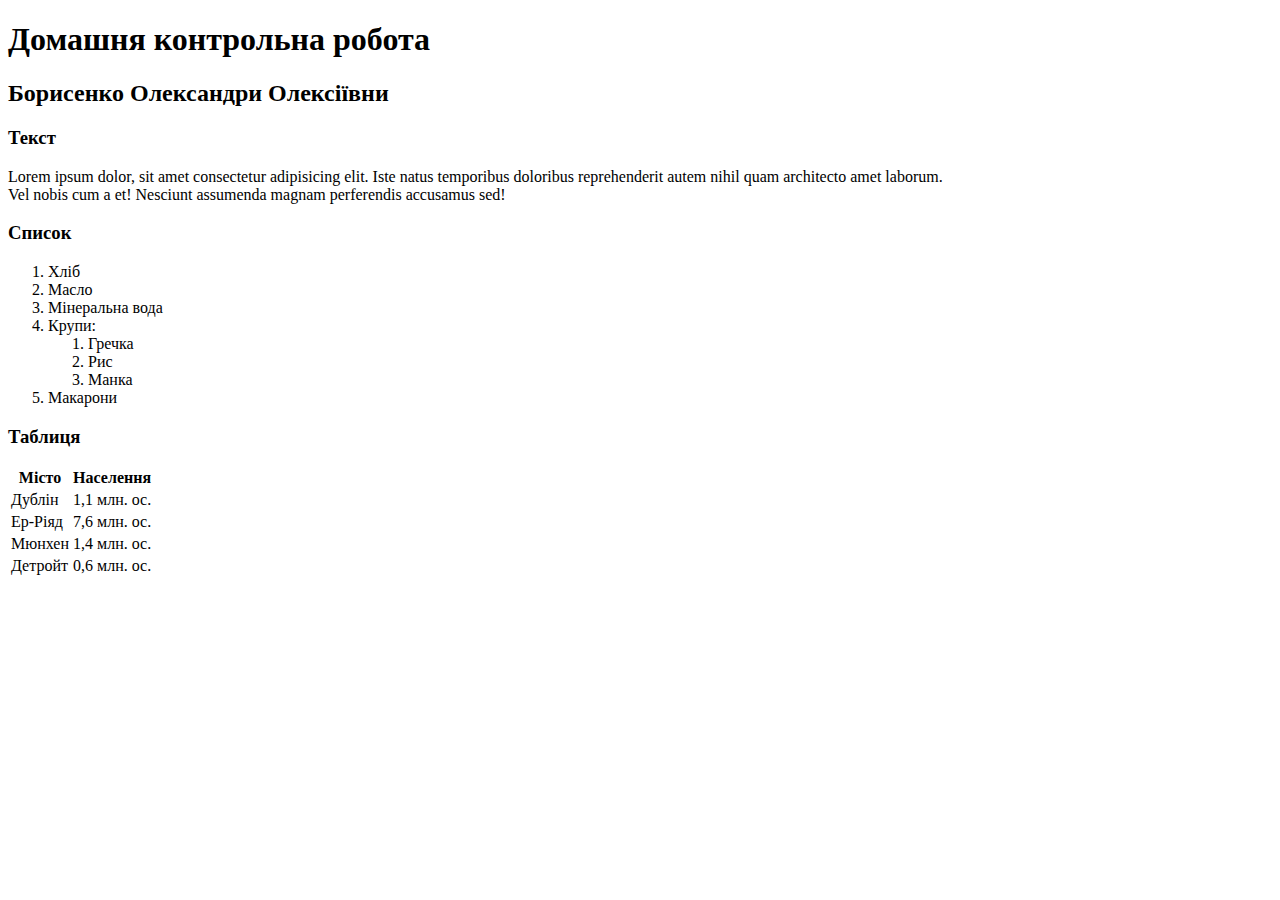
==== index.html @ cf965d16 "changes" ====
<!DOCTYPE html>
<html lang="en">
<head>
    <meta charset="UTF-8">
    <meta name="viewport" content="width=device-width, initial-scale=1.0">
    <title>Document</title>
    <link rel="stylesheet" href="css/style.css">
</head>
<body>
 <h1> Домашня контрольна робота </h1>
 <h2> Борисенко Олександри Олексіївни </h2>
 <div>
    <h3>Текст</h3>
 </div>
 <p>Lorem ipsum dolor, sit amet consectetur adipisicing elit. Iste natus temporibus doloribus reprehenderit autem nihil quam architecto amet laborum.<br> Vel nobis cum a et! Nesciunt assumenda magnam perferendis accusamus sed!</p>
 
 
 <div>
    <h3>Список</h3>
 </div>
  <ol>
    <li>Хліб</li>
    <li>Масло</li>
    <li>Мінеральна вода</li>
     <li>Крупи:
     <ol>
        <li>Гречка</li>
        <li>Рис</li>
        <li>Манка</li>
    </ol>
    </li>
    <li>Макарони</li>
  </ol>

  <div>
   <h3>Таблиця</h3> 
  </div>
  <table>
    <tr>
      <th>Місто</th>
      <th>Населення</th>
     </tr>
     <tr>
      <td>Дублін</td>
      <td>1,1 млн. ос.</td>
     </tr>
     <tr>
      <td>Ер-Ріяд</td>
      <td>7,6 млн. ос.</td>
     </tr>
     <tr>
      <td>Мюнхен</td>
      <td>1,4 млн. ос.</td>
     </tr>
     <tr>
      <td>Детройт</td>
      <td>0,6 млн. ос.</td>
     </tr>
  </table>


</body>
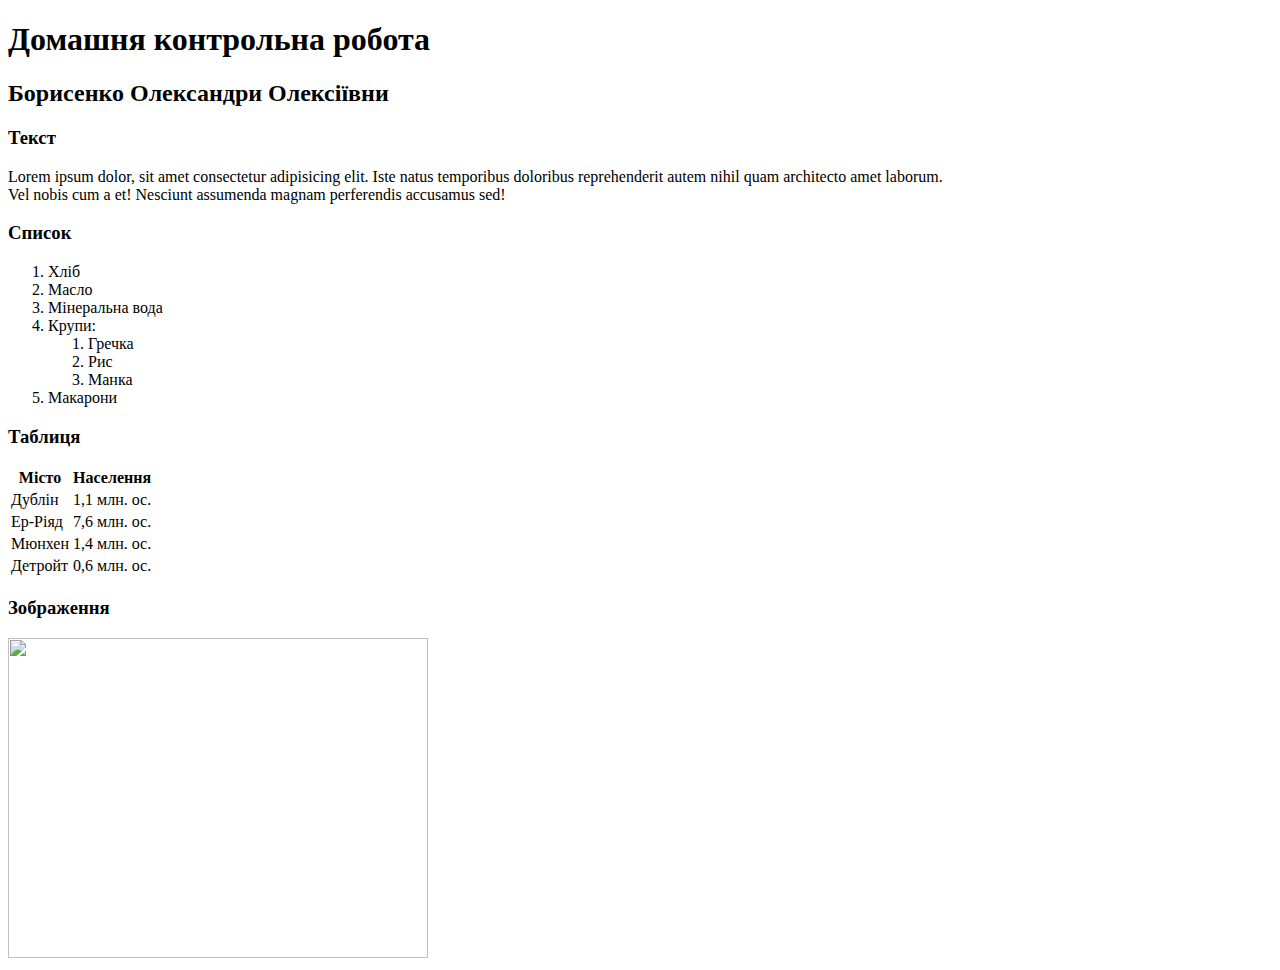
==== commit 8e01aa84: "maybe done" ====
--- a/index.html
+++ b/index.html
@@ -58,5 +58,10 @@
      </tr>
   </table>
 
+  <div>
+   <h3>Зображення</h3>
+  </div>
+  <img src="https://place-hold.it/420x320" alt="" height="320" width="420" class="fon" />
+
 
 </body>
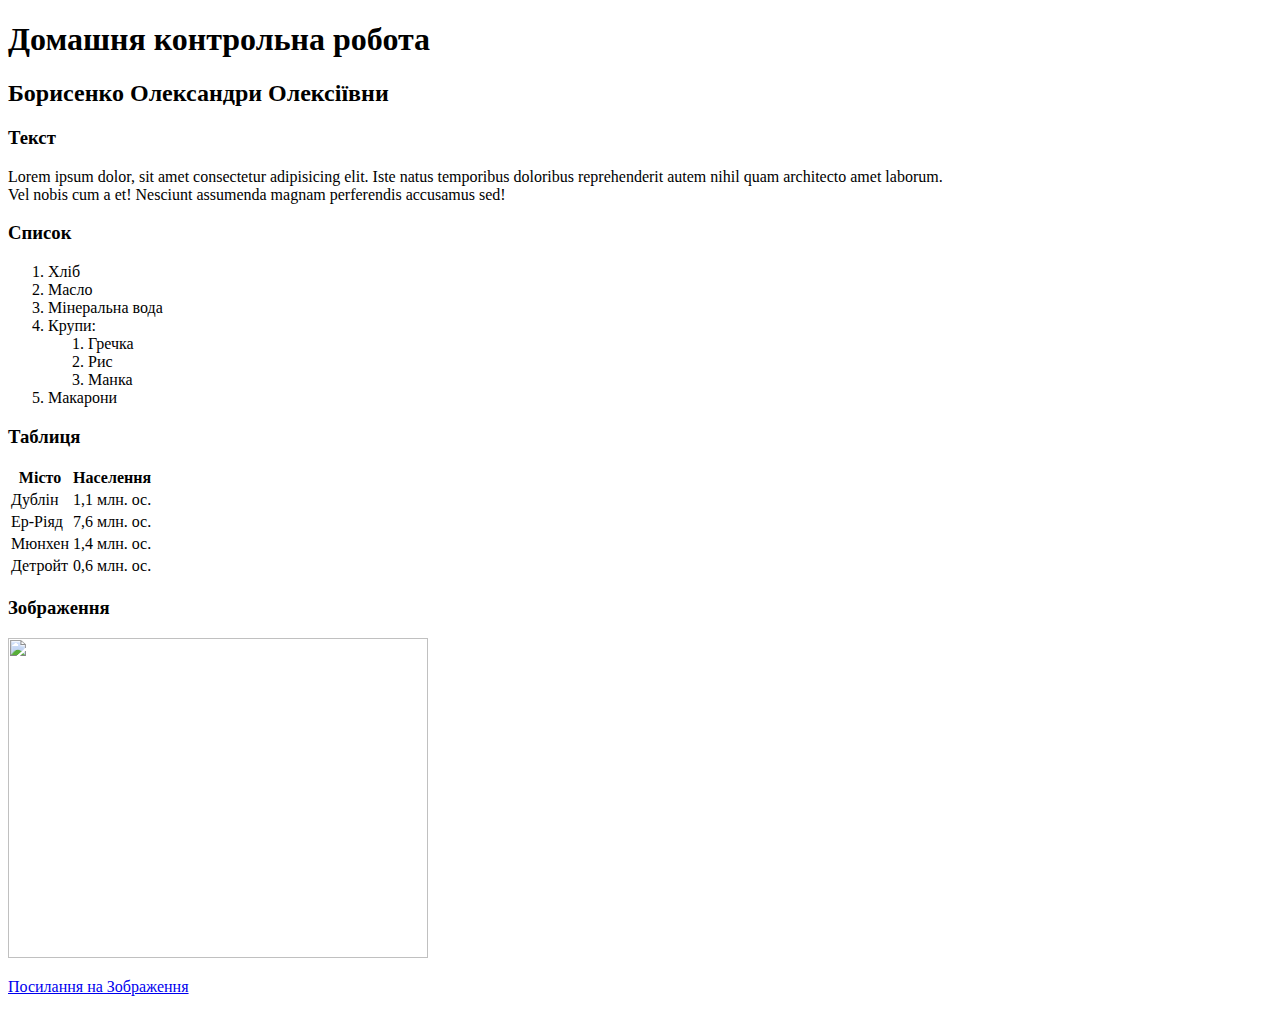
==== commit 522d42ff: "m" ====
--- a/index.html
+++ b/index.html
@@ -63,5 +63,7 @@
   </div>
   <img src="https://place-hold.it/420x320" alt="" height="320" width="420" class="fon" />
 
+  <div></div>
+  <p><a href="https://place-hold.it/420x320">Посилання на Зображення</a></p>
 
 </body>
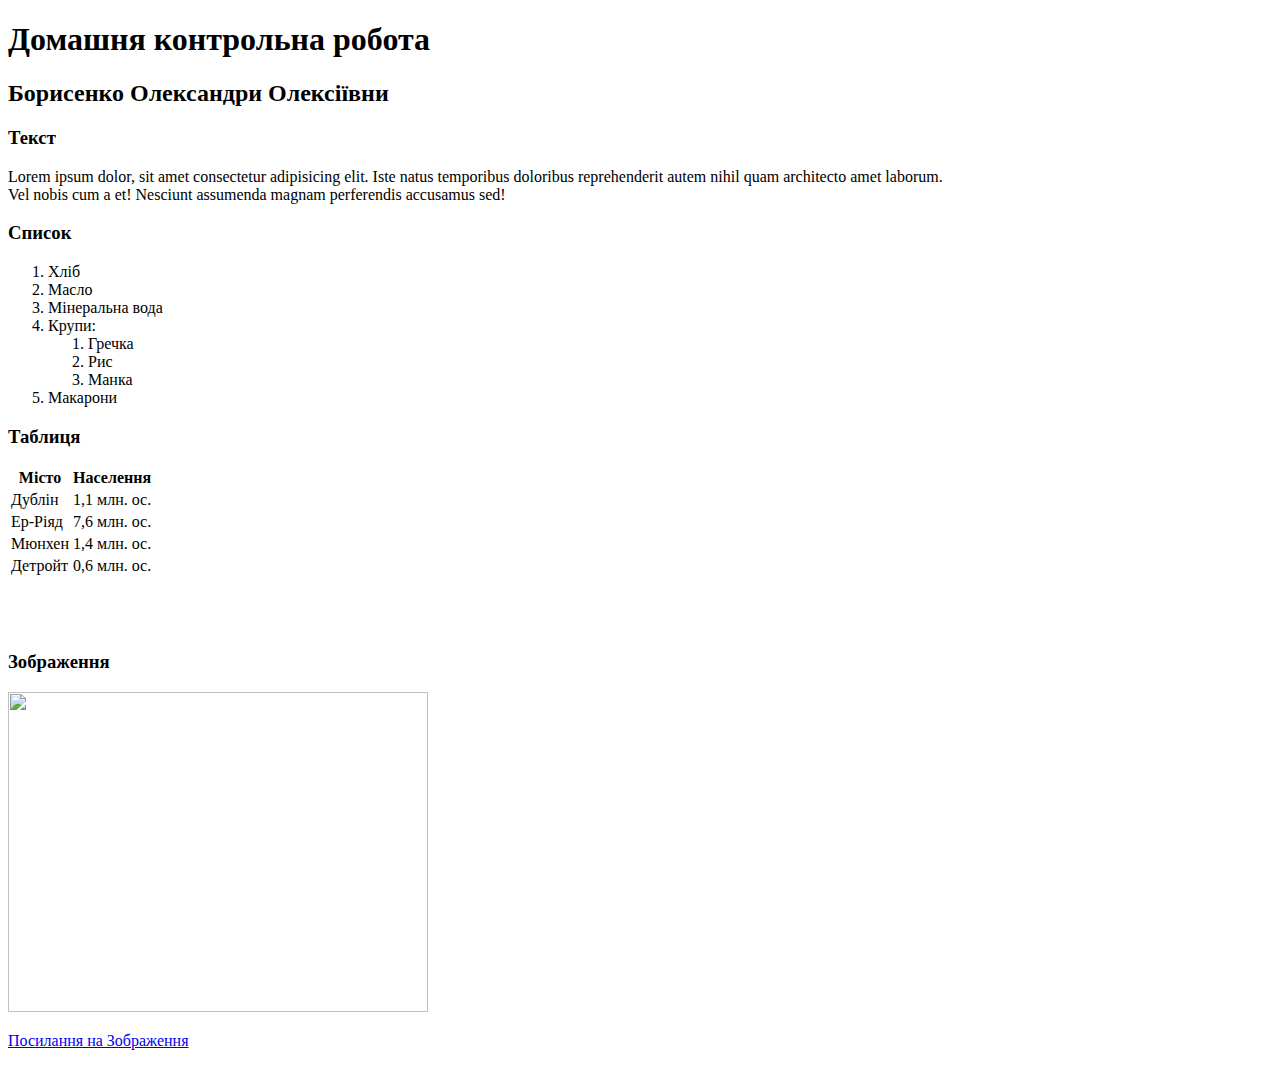
==== commit 51d8b4a8: "done" ====
--- a/index.html
+++ b/index.html
@@ -3,22 +3,22 @@
 <head>
     <meta charset="UTF-8">
     <meta name="viewport" content="width=device-width, initial-scale=1.0">
-    <title>Document</title>
-    <link rel="stylesheet" href="css/style.css">
+    <title>Домашня контрольна робота</title>
+    <link rel="stylesheet" href="style.css">
 </head>
 <body>
+  <div class="font">
  <h1> Домашня контрольна робота </h1>
  <h2> Борисенко Олександри Олексіївни </h2>
- <div>
-    <h3>Текст</h3>
- </div>
- <p>Lorem ipsum dolor, sit amet consectetur adipisicing elit. Iste natus temporibus doloribus reprehenderit autem nihil quam architecto amet laborum.<br> Vel nobis cum a et! Nesciunt assumenda magnam perferendis accusamus sed!</p>
+</div>
+ <div class="block1">
+    <h3 class="block11">Текст</h3>
+  <p>Lorem ipsum dolor, sit amet consectetur adipisicing elit. Iste natus temporibus doloribus reprehenderit autem nihil quam architecto amet laborum.<br> Vel nobis cum a et! Nesciunt assumenda magnam perferendis accusamus sed!</p>
+  </div>
+ <div class="block2">
+    <h3 class="block22">Список</h3>
  
- 
- <div>
-    <h3>Список</h3>
- </div>
-  <ol>
+  <ol class="sp">
     <li>Хліб</li>
     <li>Масло</li>
     <li>Мінеральна вода</li>
@@ -31,10 +31,9 @@
     </li>
     <li>Макарони</li>
   </ol>
-
-  <div>
-   <h3>Таблиця</h3> 
-  </div>
+</div>
+  <div class="block3">
+   <h3 class="block33">Таблиця</h3> 
   <table>
     <tr>
       <th>Місто</th>
@@ -57,13 +56,14 @@
       <td>0,6 млн. ос.</td>
      </tr>
   </table>
-
-  <div>
-   <h3>Зображення</h3>
-  </div>
+</div>
+<br> <br> <br>
+  <div class="block4">
+   <h3 class="block44">Зображення</h3>
   <img src="https://place-hold.it/420x320" alt="" height="320" width="420" class="fon" />
-
+</div>
   <div></div>
   <p><a href="https://place-hold.it/420x320">Посилання на Зображення</a></p>
 
 </body>
+</html>
